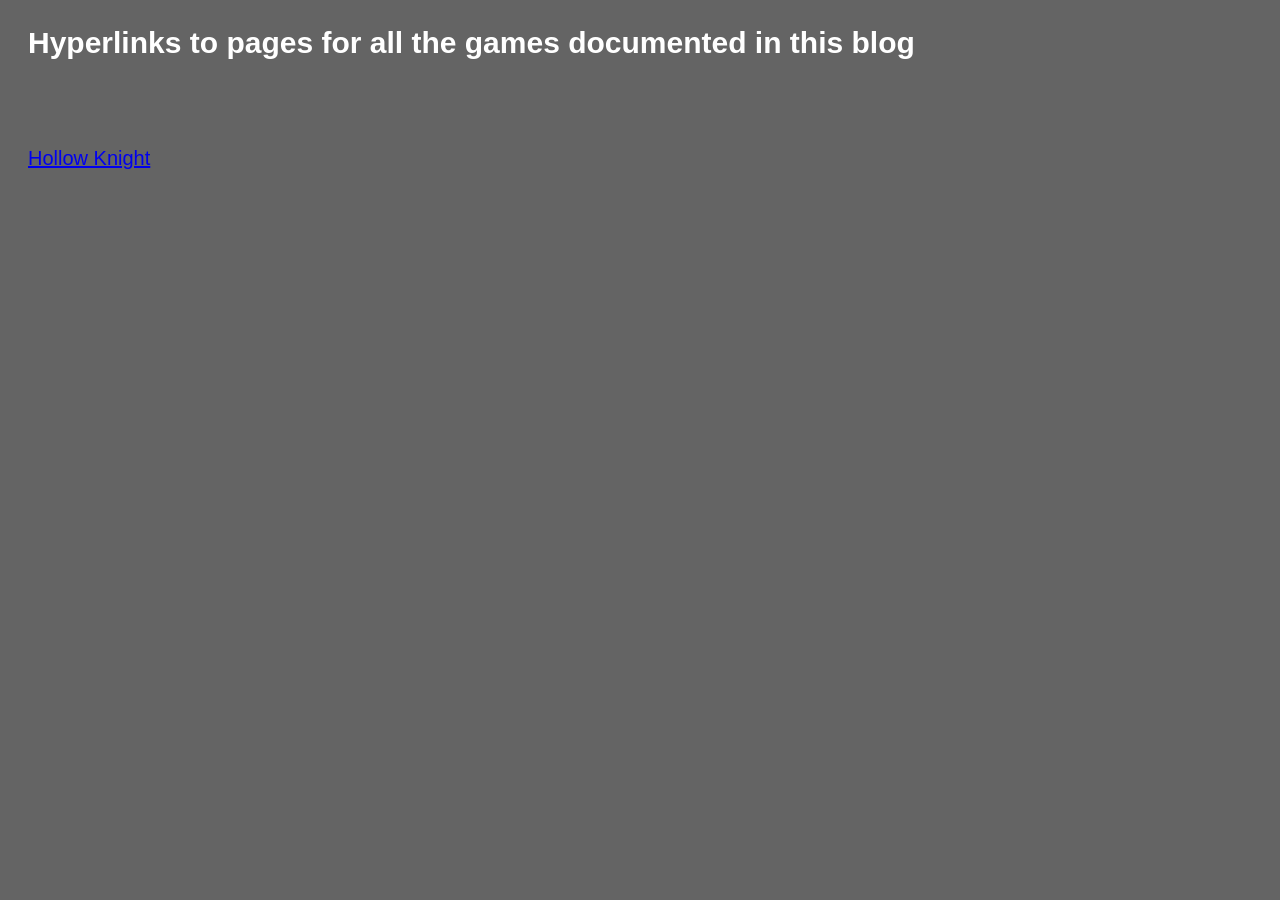
==== game-list.html @ 360a7bd0 "added video game list page and links." ====
<html>
<head>
<title>MVGJ: Master Game List</title>
</head>

<link rel="stylesheet" href="style.css">

<body>

<h2>Hyperlinks to pages for all the games documented in this blog</h2>
<br/>
<br/>

<a href="https://spy998.github.io/hollow-knight">Hollow Knight</a>
</body>
</html>
---- style.css ----
body {
    color: #ffffff;
    background-color: #646464;
    padding: 20px;
    font-family: Arial, sans-serif;
    font-size: 125%;
    line-height: 150%;
}
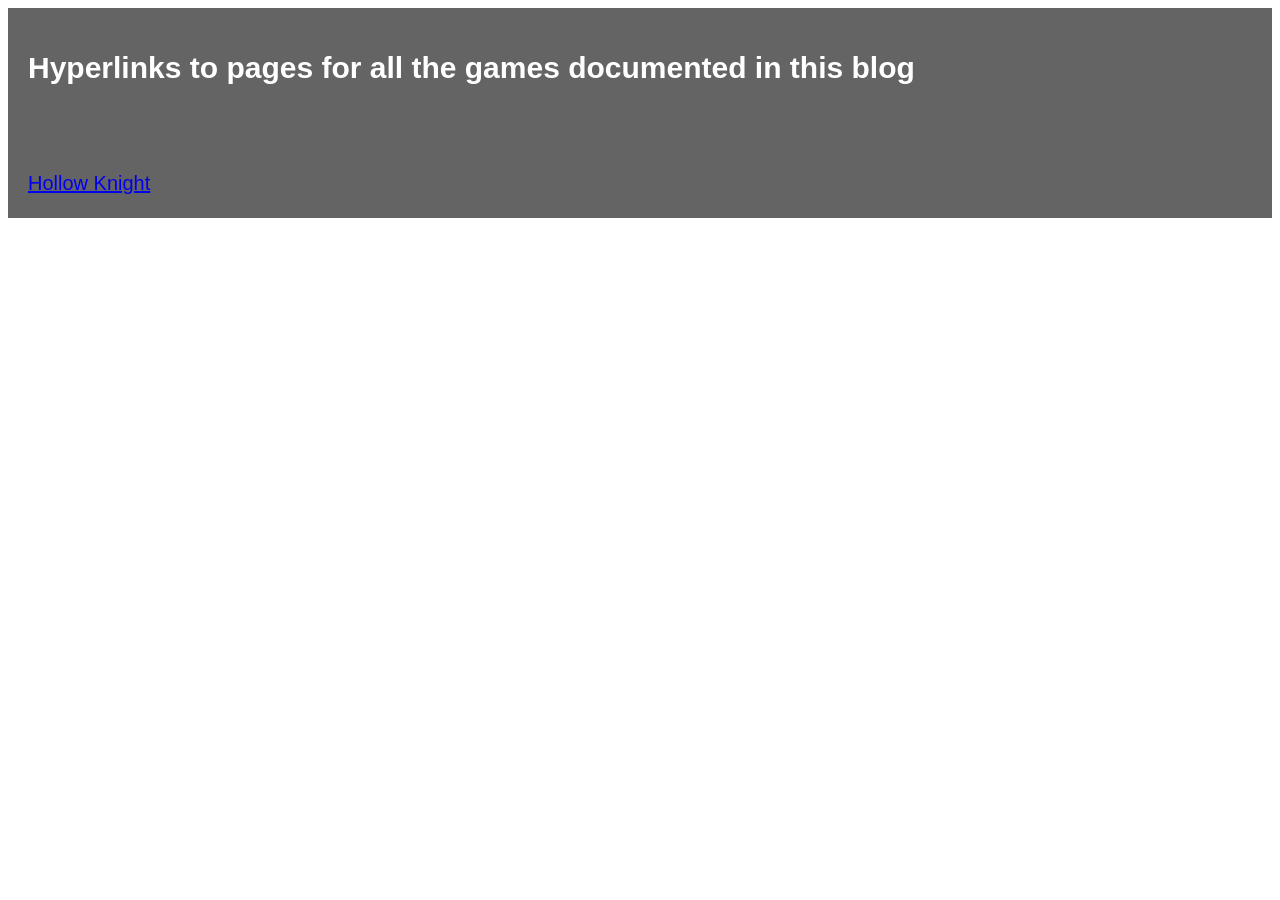
==== commit 3cd00bef: "trying different div css" ====
--- a/game-list.html
+++ b/game-list.html
@@ -6,11 +6,13 @@
 <link rel="stylesheet" href="style.css">
 
 <body>
+<div id="main">
+    <h2>Hyperlinks to pages for all the games documented in this blog</h2>
+    <br/>
+    <br/>
+    
+    <a href="https://spy998.github.io/hollow-knight">Hollow Knight</a>
+</div>
 
-<h2>Hyperlinks to pages for all the games documented in this blog</h2>
-<br/>
-<br/>
-
-<a href="https://spy998.github.io/hollow-knight">Hollow Knight</a>
 </body>
 </html>
--- a/style.css
+++ b/style.css
@@ -1,8 +1,17 @@
-body {
+#main {
     color: #ffffff;
     background-color: #646464;
     padding: 20px;
     font-family: Arial, sans-serif;
     font-size: 125%;
     line-height: 150%;
+}
+
+#tr {
+    color: #ffffff;
+    background-color: #646464;
+    padding: 20px;
+    font-family: Arial, sans-serif;
+    font-size: 125%;
+    line-height: 100%;
 }
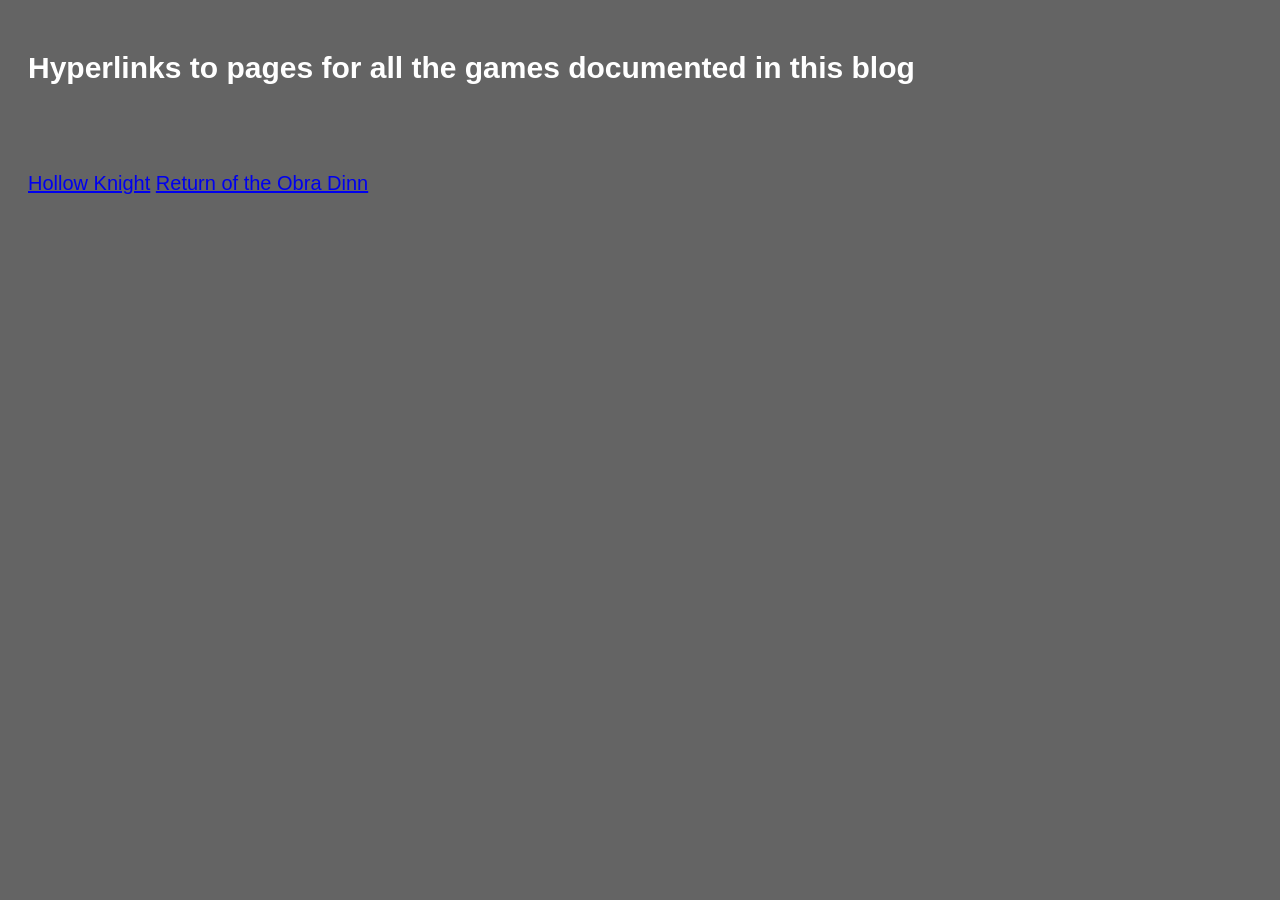
==== commit fccb557a: "changed styling just a little so background is for whole page and added rotod page and images" ====
--- a/game-list.html
+++ b/game-list.html
@@ -1,6 +1,6 @@
 <html>
 <head>
-<title>MVGJ: Master Game List</title>
+<title>VGJ: Master Game List</title>
 </head>
 
 <link rel="stylesheet" href="style.css">
@@ -12,6 +12,7 @@
     <br/>
     
     <a href="https://spy998.github.io/hollow-knight">Hollow Knight</a>
+    <a href="https://spy998.github.io/obra-dinn">Return of the Obra Dinn</a>
 </div>
 
 </body>
--- a/style.css
+++ b/style.css
@@ -1,6 +1,9 @@
-#main {
+body {
     color: #ffffff;
     background-color: #646464;
+}
+
+#main {
     padding: 20px;
     font-family: Arial, sans-serif;
     font-size: 125%;
@@ -8,10 +11,8 @@
 }
 
 #tr {
-    color: #ffffff;
-    background-color: #646464;
     padding: 20px;
     font-family: Arial, sans-serif;
     font-size: 125%;
-    line-height: 100%;
+    line-height: 120%;
 }
